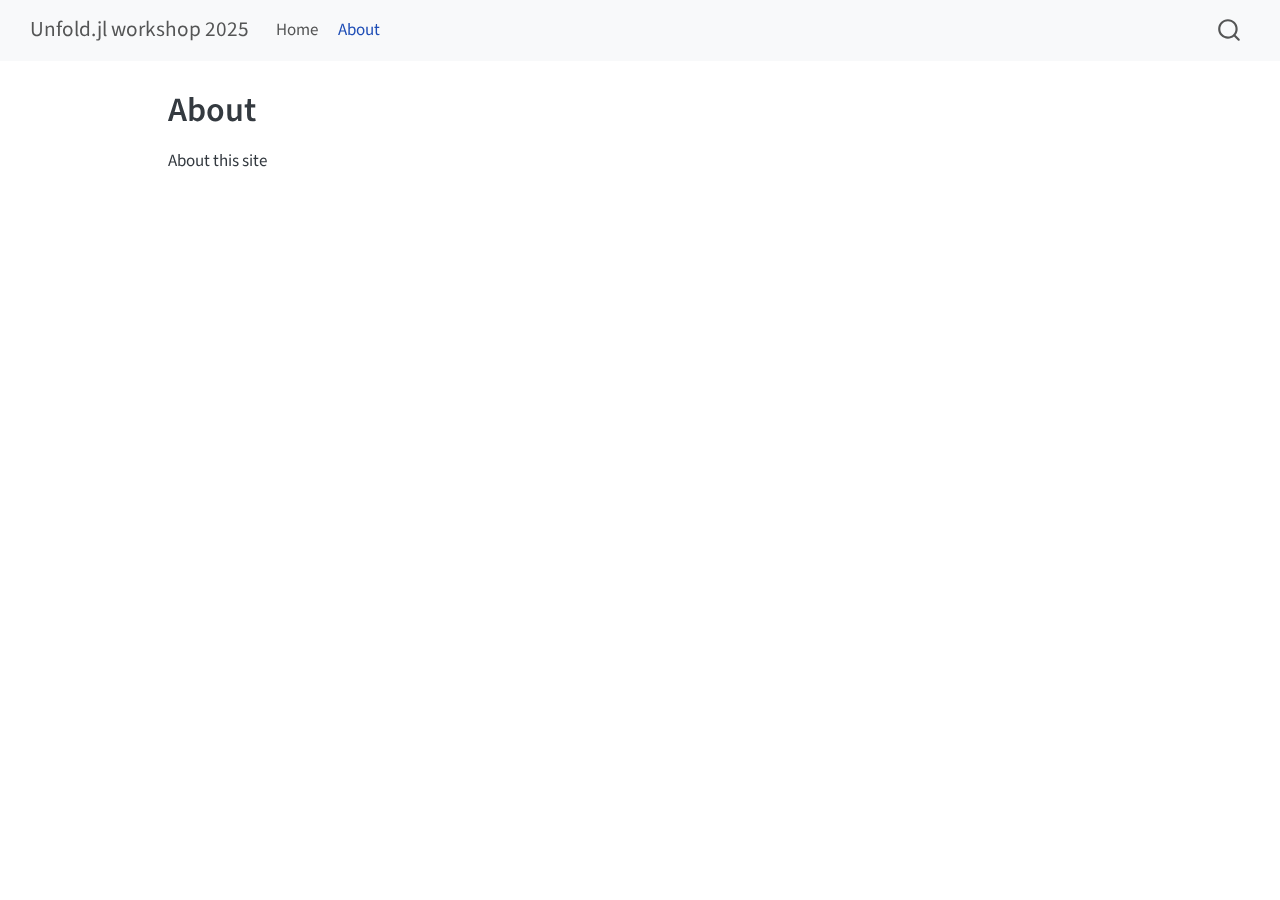
==== about.html @ 47dc727d "Built site for gh-pages" ====
<!DOCTYPE html>
<html xmlns="http://www.w3.org/1999/xhtml" lang="en" xml:lang="en"><head>

<meta charset="utf-8">
<meta name="generator" content="quarto-1.6.42">

<meta name="viewport" content="width=device-width, initial-scale=1.0, user-scalable=yes">


<title>About – Unfold.jl workshop 2025</title>
<style>
code{white-space: pre-wrap;}
span.smallcaps{font-variant: small-caps;}
div.columns{display: flex; gap: min(4vw, 1.5em);}
div.column{flex: auto; overflow-x: auto;}
div.hanging-indent{margin-left: 1.5em; text-indent: -1.5em;}
ul.task-list{list-style: none;}
ul.task-list li input[type="checkbox"] {
  width: 0.8em;
  margin: 0 0.8em 0.2em -1em; /* quarto-specific, see https://github.com/quarto-dev/quarto-cli/issues/4556 */ 
  vertical-align: middle;
}
</style>


<script src="site_libs/quarto-nav/quarto-nav.js"></script>
<script src="site_libs/quarto-nav/headroom.min.js"></script>
<script src="site_libs/clipboard/clipboard.min.js"></script>
<script src="site_libs/quarto-search/autocomplete.umd.js"></script>
<script src="site_libs/quarto-search/fuse.min.js"></script>
<script src="site_libs/quarto-search/quarto-search.js"></script>
<meta name="quarto:offset" content="./">
<script src="site_libs/quarto-html/quarto.js"></script>
<script src="site_libs/quarto-html/popper.min.js"></script>
<script src="site_libs/quarto-html/tippy.umd.min.js"></script>
<script src="site_libs/quarto-html/anchor.min.js"></script>
<link href="site_libs/quarto-html/tippy.css" rel="stylesheet">
<link href="site_libs/quarto-html/quarto-syntax-highlighting-2f5df379a58b258e96c21c0638c20c03.css" rel="stylesheet" id="quarto-text-highlighting-styles">
<script src="site_libs/bootstrap/bootstrap.min.js"></script>
<link href="site_libs/bootstrap/bootstrap-icons.css" rel="stylesheet">
<link href="site_libs/bootstrap/bootstrap-8647a4a42273f773479d27c00df3f9ed.min.css" rel="stylesheet" append-hash="true" id="quarto-bootstrap" data-mode="light">
<script id="quarto-search-options" type="application/json">{
  "location": "navbar",
  "copy-button": false,
  "collapse-after": 3,
  "panel-placement": "end",
  "type": "overlay",
  "limit": 50,
  "keyboard-shortcut": [
    "f",
    "/",
    "s"
  ],
  "show-item-context": false,
  "language": {
    "search-no-results-text": "No results",
    "search-matching-documents-text": "matching documents",
    "search-copy-link-title": "Copy link to search",
    "search-hide-matches-text": "Hide additional matches",
    "search-more-match-text": "more match in this document",
    "search-more-matches-text": "more matches in this document",
    "search-clear-button-title": "Clear",
    "search-text-placeholder": "",
    "search-detached-cancel-button-title": "Cancel",
    "search-submit-button-title": "Submit",
    "search-label": "Search"
  }
}</script>


<link rel="stylesheet" href="styles.css">
</head>

<body class="nav-fixed">

<div id="quarto-search-results"></div>
  <header id="quarto-header" class="headroom fixed-top">
    <nav class="navbar navbar-expand-lg " data-bs-theme="dark">
      <div class="navbar-container container-fluid">
      <div class="navbar-brand-container mx-auto">
    <a class="navbar-brand" href="./index.html">
    <span class="navbar-title">Unfold.jl workshop 2025</span>
    </a>
  </div>
            <div id="quarto-search" class="" title="Search"></div>
          <button class="navbar-toggler" type="button" data-bs-toggle="collapse" data-bs-target="#navbarCollapse" aria-controls="navbarCollapse" role="menu" aria-expanded="false" aria-label="Toggle navigation" onclick="if (window.quartoToggleHeadroom) { window.quartoToggleHeadroom(); }">
  <span class="navbar-toggler-icon"></span>
</button>
          <div class="collapse navbar-collapse" id="navbarCollapse">
            <ul class="navbar-nav navbar-nav-scroll me-auto">
  <li class="nav-item">
    <a class="nav-link" href="./index.html"> 
<span class="menu-text">Home</span></a>
  </li>  
  <li class="nav-item">
    <a class="nav-link active" href="./about.html" aria-current="page"> 
<span class="menu-text">About</span></a>
  </li>  
</ul>
          </div> <!-- /navcollapse -->
            <div class="quarto-navbar-tools">
</div>
      </div> <!-- /container-fluid -->
    </nav>
</header>
<!-- content -->
<div id="quarto-content" class="quarto-container page-columns page-rows-contents page-layout-article page-navbar">
<!-- sidebar -->
<!-- margin-sidebar -->
    <div id="quarto-margin-sidebar" class="sidebar margin-sidebar zindex-bottom">
        
    </div>
<!-- main -->
<main class="content" id="quarto-document-content">

<header id="title-block-header" class="quarto-title-block default">
<div class="quarto-title">
<h1 class="title">About</h1>
</div>



<div class="quarto-title-meta">

    
  
    
  </div>
  


</header>


<p>About this site</p>



</main> <!-- /main -->
<script id="quarto-html-after-body" type="application/javascript">
window.document.addEventListener("DOMContentLoaded", function (event) {
  const toggleBodyColorMode = (bsSheetEl) => {
    const mode = bsSheetEl.getAttribute("data-mode");
    const bodyEl = window.document.querySelector("body");
    if (mode === "dark") {
      bodyEl.classList.add("quarto-dark");
      bodyEl.classList.remove("quarto-light");
    } else {
      bodyEl.classList.add("quarto-light");
      bodyEl.classList.remove("quarto-dark");
    }
  }
  const toggleBodyColorPrimary = () => {
    const bsSheetEl = window.document.querySelector("link#quarto-bootstrap");
    if (bsSheetEl) {
      toggleBodyColorMode(bsSheetEl);
    }
  }
  toggleBodyColorPrimary();  
  const icon = "";
  const anchorJS = new window.AnchorJS();
  anchorJS.options = {
    placement: 'right',
    icon: icon
  };
  anchorJS.add('.anchored');
  const isCodeAnnotation = (el) => {
    for (const clz of el.classList) {
      if (clz.startsWith('code-annotation-')) {                     
        return true;
      }
    }
    return false;
  }
  const onCopySuccess = function(e) {
    // button target
    const button = e.trigger;
    // don't keep focus
    button.blur();
    // flash "checked"
    button.classList.add('code-copy-button-checked');
    var currentTitle = button.getAttribute("title");
    button.setAttribute("title", "Copied!");
    let tooltip;
    if (window.bootstrap) {
      button.setAttribute("data-bs-toggle", "tooltip");
      button.setAttribute("data-bs-placement", "left");
      button.setAttribute("data-bs-title", "Copied!");
      tooltip = new bootstrap.Tooltip(button, 
        { trigger: "manual", 
          customClass: "code-copy-button-tooltip",
          offset: [0, -8]});
      tooltip.show();    
    }
    setTimeout(function() {
      if (tooltip) {
        tooltip.hide();
        button.removeAttribute("data-bs-title");
        button.removeAttribute("data-bs-toggle");
        button.removeAttribute("data-bs-placement");
      }
      button.setAttribute("title", currentTitle);
      button.classList.remove('code-copy-button-checked');
    }, 1000);
    // clear code selection
    e.clearSelection();
  }
  const getTextToCopy = function(trigger) {
      const codeEl = trigger.previousElementSibling.cloneNode(true);
      for (const childEl of codeEl.children) {
        if (isCodeAnnotation(childEl)) {
          childEl.remove();
        }
      }
      return codeEl.innerText;
  }
  const clipboard = new window.ClipboardJS('.code-copy-button:not([data-in-quarto-modal])', {
    text: getTextToCopy
  });
  clipboard.on('success', onCopySuccess);
  if (window.document.getElementById('quarto-embedded-source-code-modal')) {
    const clipboardModal = new window.ClipboardJS('.code-copy-button[data-in-quarto-modal]', {
      text: getTextToCopy,
      container: window.document.getElementById('quarto-embedded-source-code-modal')
    });
    clipboardModal.on('success', onCopySuccess);
  }
    var localhostRegex = new RegExp(/^(?:http|https):\/\/localhost\:?[0-9]*\//);
    var mailtoRegex = new RegExp(/^mailto:/);
      var filterRegex = new RegExp("https:\/\/s-ccs\.github\.io\/workshop_unfold_2025\/");
    var isInternal = (href) => {
        return filterRegex.test(href) || localhostRegex.test(href) || mailtoRegex.test(href);
    }
    // Inspect non-navigation links and adorn them if external
 	var links = window.document.querySelectorAll('a[href]:not(.nav-link):not(.navbar-brand):not(.toc-action):not(.sidebar-link):not(.sidebar-item-toggle):not(.pagination-link):not(.no-external):not([aria-hidden]):not(.dropdown-item):not(.quarto-navigation-tool):not(.about-link)');
    for (var i=0; i<links.length; i++) {
      const link = links[i];
      if (!isInternal(link.href)) {
        // undo the damage that might have been done by quarto-nav.js in the case of
        // links that we want to consider external
        if (link.dataset.originalHref !== undefined) {
          link.href = link.dataset.originalHref;
        }
      }
    }
  function tippyHover(el, contentFn, onTriggerFn, onUntriggerFn) {
    const config = {
      allowHTML: true,
      maxWidth: 500,
      delay: 100,
      arrow: false,
      appendTo: function(el) {
          return el.parentElement;
      },
      interactive: true,
      interactiveBorder: 10,
      theme: 'quarto',
      placement: 'bottom-start',
    };
    if (contentFn) {
      config.content = contentFn;
    }
    if (onTriggerFn) {
      config.onTrigger = onTriggerFn;
    }
    if (onUntriggerFn) {
      config.onUntrigger = onUntriggerFn;
    }
    window.tippy(el, config); 
  }
  const noterefs = window.document.querySelectorAll('a[role="doc-noteref"]');
  for (var i=0; i<noterefs.length; i++) {
    const ref = noterefs[i];
    tippyHover(ref, function() {
      // use id or data attribute instead here
      let href = ref.getAttribute('data-footnote-href') || ref.getAttribute('href');
      try { href = new URL(href).hash; } catch {}
      const id = href.replace(/^#\/?/, "");
      const note = window.document.getElementById(id);
      if (note) {
        return note.innerHTML;
      } else {
        return "";
      }
    });
  }
  const xrefs = window.document.querySelectorAll('a.quarto-xref');
  const processXRef = (id, note) => {
    // Strip column container classes
    const stripColumnClz = (el) => {
      el.classList.remove("page-full", "page-columns");
      if (el.children) {
        for (const child of el.children) {
          stripColumnClz(child);
        }
      }
    }
    stripColumnClz(note)
    if (id === null || id.startsWith('sec-')) {
      // Special case sections, only their first couple elements
      const container = document.createElement("div");
      if (note.children && note.children.length > 2) {
        container.appendChild(note.children[0].cloneNode(true));
        for (let i = 1; i < note.children.length; i++) {
          const child = note.children[i];
          if (child.tagName === "P" && child.innerText === "") {
            continue;
          } else {
            container.appendChild(child.cloneNode(true));
            break;
          }
        }
        if (window.Quarto?.typesetMath) {
          window.Quarto.typesetMath(container);
        }
        return container.innerHTML
      } else {
        if (window.Quarto?.typesetMath) {
          window.Quarto.typesetMath(note);
        }
        return note.innerHTML;
      }
    } else {
      // Remove any anchor links if they are present
      const anchorLink = note.querySelector('a.anchorjs-link');
      if (anchorLink) {
        anchorLink.remove();
      }
      if (window.Quarto?.typesetMath) {
        window.Quarto.typesetMath(note);
      }
      if (note.classList.contains("callout")) {
        return note.outerHTML;
      } else {
        return note.innerHTML;
      }
    }
  }
  for (var i=0; i<xrefs.length; i++) {
    const xref = xrefs[i];
    tippyHover(xref, undefined, function(instance) {
      instance.disable();
      let url = xref.getAttribute('href');
      let hash = undefined; 
      if (url.startsWith('#')) {
        hash = url;
      } else {
        try { hash = new URL(url).hash; } catch {}
      }
      if (hash) {
        const id = hash.replace(/^#\/?/, "");
        const note = window.document.getElementById(id);
        if (note !== null) {
          try {
            const html = processXRef(id, note.cloneNode(true));
            instance.setContent(html);
          } finally {
            instance.enable();
            instance.show();
          }
        } else {
          // See if we can fetch this
          fetch(url.split('#')[0])
          .then(res => res.text())
          .then(html => {
            const parser = new DOMParser();
            const htmlDoc = parser.parseFromString(html, "text/html");
            const note = htmlDoc.getElementById(id);
            if (note !== null) {
              const html = processXRef(id, note);
              instance.setContent(html);
            } 
          }).finally(() => {
            instance.enable();
            instance.show();
          });
        }
      } else {
        // See if we can fetch a full url (with no hash to target)
        // This is a special case and we should probably do some content thinning / targeting
        fetch(url)
        .then(res => res.text())
        .then(html => {
          const parser = new DOMParser();
          const htmlDoc = parser.parseFromString(html, "text/html");
          const note = htmlDoc.querySelector('main.content');
          if (note !== null) {
            // This should only happen for chapter cross references
            // (since there is no id in the URL)
            // remove the first header
            if (note.children.length > 0 && note.children[0].tagName === "HEADER") {
              note.children[0].remove();
            }
            const html = processXRef(null, note);
            instance.setContent(html);
          } 
        }).finally(() => {
          instance.enable();
          instance.show();
        });
      }
    }, function(instance) {
    });
  }
      let selectedAnnoteEl;
      const selectorForAnnotation = ( cell, annotation) => {
        let cellAttr = 'data-code-cell="' + cell + '"';
        let lineAttr = 'data-code-annotation="' +  annotation + '"';
        const selector = 'span[' + cellAttr + '][' + lineAttr + ']';
        return selector;
      }
      const selectCodeLines = (annoteEl) => {
        const doc = window.document;
        const targetCell = annoteEl.getAttribute("data-target-cell");
        const targetAnnotation = annoteEl.getAttribute("data-target-annotation");
        const annoteSpan = window.document.querySelector(selectorForAnnotation(targetCell, targetAnnotation));
        const lines = annoteSpan.getAttribute("data-code-lines").split(",");
        const lineIds = lines.map((line) => {
          return targetCell + "-" + line;
        })
        let top = null;
        let height = null;
        let parent = null;
        if (lineIds.length > 0) {
            //compute the position of the single el (top and bottom and make a div)
            const el = window.document.getElementById(lineIds[0]);
            top = el.offsetTop;
            height = el.offsetHeight;
            parent = el.parentElement.parentElement;
          if (lineIds.length > 1) {
            const lastEl = window.document.getElementById(lineIds[lineIds.length - 1]);
            const bottom = lastEl.offsetTop + lastEl.offsetHeight;
            height = bottom - top;
          }
          if (top !== null && height !== null && parent !== null) {
            // cook up a div (if necessary) and position it 
            let div = window.document.getElementById("code-annotation-line-highlight");
            if (div === null) {
              div = window.document.createElement("div");
              div.setAttribute("id", "code-annotation-line-highlight");
              div.style.position = 'absolute';
              parent.appendChild(div);
            }
            div.style.top = top - 2 + "px";
            div.style.height = height + 4 + "px";
            div.style.left = 0;
            let gutterDiv = window.document.getElementById("code-annotation-line-highlight-gutter");
            if (gutterDiv === null) {
              gutterDiv = window.document.createElement("div");
              gutterDiv.setAttribute("id", "code-annotation-line-highlight-gutter");
              gutterDiv.style.position = 'absolute';
              const codeCell = window.document.getElementById(targetCell);
              const gutter = codeCell.querySelector('.code-annotation-gutter');
              gutter.appendChild(gutterDiv);
            }
            gutterDiv.style.top = top - 2 + "px";
            gutterDiv.style.height = height + 4 + "px";
          }
          selectedAnnoteEl = annoteEl;
        }
      };
      const unselectCodeLines = () => {
        const elementsIds = ["code-annotation-line-highlight", "code-annotation-line-highlight-gutter"];
        elementsIds.forEach((elId) => {
          const div = window.document.getElementById(elId);
          if (div) {
            div.remove();
          }
        });
        selectedAnnoteEl = undefined;
      };
        // Handle positioning of the toggle
    window.addEventListener(
      "resize",
      throttle(() => {
        elRect = undefined;
        if (selectedAnnoteEl) {
          selectCodeLines(selectedAnnoteEl);
        }
      }, 10)
    );
    function throttle(fn, ms) {
    let throttle = false;
    let timer;
      return (...args) => {
        if(!throttle) { // first call gets through
            fn.apply(this, args);
            throttle = true;
        } else { // all the others get throttled
            if(timer) clearTimeout(timer); // cancel #2
            timer = setTimeout(() => {
              fn.apply(this, args);
              timer = throttle = false;
            }, ms);
        }
      };
    }
      // Attach click handler to the DT
      const annoteDls = window.document.querySelectorAll('dt[data-target-cell]');
      for (const annoteDlNode of annoteDls) {
        annoteDlNode.addEventListener('click', (event) => {
          const clickedEl = event.target;
          if (clickedEl !== selectedAnnoteEl) {
            unselectCodeLines();
            const activeEl = window.document.querySelector('dt[data-target-cell].code-annotation-active');
            if (activeEl) {
              activeEl.classList.remove('code-annotation-active');
            }
            selectCodeLines(clickedEl);
            clickedEl.classList.add('code-annotation-active');
          } else {
            // Unselect the line
            unselectCodeLines();
            clickedEl.classList.remove('code-annotation-active');
          }
        });
      }
  const findCites = (el) => {
    const parentEl = el.parentElement;
    if (parentEl) {
      const cites = parentEl.dataset.cites;
      if (cites) {
        return {
          el,
          cites: cites.split(' ')
        };
      } else {
        return findCites(el.parentElement)
      }
    } else {
      return undefined;
    }
  };
  var bibliorefs = window.document.querySelectorAll('a[role="doc-biblioref"]');
  for (var i=0; i<bibliorefs.length; i++) {
    const ref = bibliorefs[i];
    const citeInfo = findCites(ref);
    if (citeInfo) {
      tippyHover(citeInfo.el, function() {
        var popup = window.document.createElement('div');
        citeInfo.cites.forEach(function(cite) {
          var citeDiv = window.document.createElement('div');
          citeDiv.classList.add('hanging-indent');
          citeDiv.classList.add('csl-entry');
          var biblioDiv = window.document.getElementById('ref-' + cite);
          if (biblioDiv) {
            citeDiv.innerHTML = biblioDiv.innerHTML;
          }
          popup.appendChild(citeDiv);
        });
        return popup.innerHTML;
      });
    }
  }
});
</script>
</div> <!-- /content -->




</body></html>
---- site_libs/quarto-html/tippy.css ----
.tippy-box[data-animation=fade][data-state=hidden]{opacity:0}[data-tippy-root]{max-width:calc(100vw - 10px)}.tippy-box{position:relative;background-color:#333;color:#fff;border-radius:4px;font-size:14px;line-height:1.4;white-space:normal;outline:0;transition-property:transform,visibility,opacity}.tippy-box[data-placement^=top]>.tippy-arrow{bottom:0}.tippy-box[data-placement^=top]>.tippy-arrow:before{bottom:-7px;left:0;border-width:8px 8px 0;border-top-color:initial;transform-origin:center top}.tippy-box[data-placement^=bottom]>.tippy-arrow{top:0}.tippy-box[data-placement^=bottom]>.tippy-arrow:before{top:-7px;left:0;border-width:0 8px 8px;border-bottom-color:initial;transform-origin:center bottom}.tippy-box[data-placement^=left]>.tippy-arrow{right:0}.tippy-box[data-placement^=left]>.tippy-arrow:before{border-width:8px 0 8px 8px;border-left-color:initial;right:-7px;transform-origin:center left}.tippy-box[data-placement^=right]>.tippy-arrow{left:0}.tippy-box[data-placement^=right]>.tippy-arrow:before{left:-7px;border-width:8px 8px 8px 0;border-right-color:initial;transform-origin:center right}.tippy-box[data-inertia][data-state=visible]{transition-timing-function:cubic-bezier(.54,1.5,.38,1.11)}.tippy-arrow{width:16px;height:16px;color:#333}.tippy-arrow:before{content:"";position:absolute;border-color:transparent;border-style:solid}.tippy-content{position:relative;padding:5px 9px;z-index:1}
---- site_libs/quarto-html/quarto-syntax-highlighting-2f5df379a58b258e96c21c0638c20c03.css ----
/* quarto syntax highlight colors */
:root {
  --quarto-hl-ot-color: #003B4F;
  --quarto-hl-at-color: #657422;
  --quarto-hl-ss-color: #20794D;
  --quarto-hl-an-color: #5E5E5E;
  --quarto-hl-fu-color: #4758AB;
  --quarto-hl-st-color: #20794D;
  --quarto-hl-cf-color: #003B4F;
  --quarto-hl-op-color: #5E5E5E;
  --quarto-hl-er-color: #AD0000;
  --quarto-hl-bn-color: #AD0000;
  --quarto-hl-al-color: #AD0000;
  --quarto-hl-va-color: #111111;
  --quarto-hl-bu-color: inherit;
  --quarto-hl-ex-color: inherit;
  --quarto-hl-pp-color: #AD0000;
  --quarto-hl-in-color: #5E5E5E;
  --quarto-hl-vs-color: #20794D;
  --quarto-hl-wa-color: #5E5E5E;
  --quarto-hl-do-color: #5E5E5E;
  --quarto-hl-im-color: #00769E;
  --quarto-hl-ch-color: #20794D;
  --quarto-hl-dt-color: #AD0000;
  --quarto-hl-fl-color: #AD0000;
  --quarto-hl-co-color: #5E5E5E;
  --quarto-hl-cv-color: #5E5E5E;
  --quarto-hl-cn-color: #8f5902;
  --quarto-hl-sc-color: #5E5E5E;
  --quarto-hl-dv-color: #AD0000;
  --quarto-hl-kw-color: #003B4F;
}

/* other quarto variables */
:root {
  --quarto-font-monospace: SFMono-Regular, Menlo, Monaco, Consolas, "Liberation Mono", "Courier New", monospace;
}

pre > code.sourceCode > span {
  color: #003B4F;
}

code span {
  color: #003B4F;
}

code.sourceCode > span {
  color: #003B4F;
}

div.sourceCode,
div.sourceCode pre.sourceCode {
  color: #003B4F;
}

code span.ot {
  color: #003B4F;
  font-style: inherit;
}

code span.at {
  color: #657422;
  font-style: inherit;
}

code span.ss {
  color: #20794D;
  font-style: inherit;
}

code span.an {
  color: #5E5E5E;
  font-style: inherit;
}

code span.fu {
  color: #4758AB;
  font-style: inherit;
}

code span.st {
  color: #20794D;
  font-style: inherit;
}

code span.cf {
  color: #003B4F;
  font-weight: bold;
  font-style: inherit;
}

code span.op {
  color: #5E5E5E;
  font-style: inherit;
}

code span.er {
  color: #AD0000;
  font-style: inherit;
}

code span.bn {
  color: #AD0000;
  font-style: inherit;
}

code span.al {
  color: #AD0000;
  font-style: inherit;
}

code span.va {
  color: #111111;
  font-style: inherit;
}

code span.bu {
  font-style: inherit;
}

code span.ex {
  font-style: inherit;
}

code span.pp {
  color: #AD0000;
  font-style: inherit;
}

code span.in {
  color: #5E5E5E;
  font-style: inherit;
}

code span.vs {
  color: #20794D;
  font-style: inherit;
}

code span.wa {
  color: #5E5E5E;
  font-style: italic;
}

code span.do {
  color: #5E5E5E;
  font-style: italic;
}

code span.im {
  color: #00769E;
  font-style: inherit;
}

code span.ch {
  color: #20794D;
  font-style: inherit;
}

code span.dt {
  color: #AD0000;
  font-style: inherit;
}

code span.fl {
  color: #AD0000;
  font-style: inherit;
}

code span.co {
  color: #5E5E5E;
  font-style: inherit;
}

code span.cv {
  color: #5E5E5E;
  font-style: italic;
}

code span.cn {
  color: #8f5902;
  font-style: inherit;
}

code span.sc {
  color: #5E5E5E;
  font-style: inherit;
}

code span.dv {
  color: #AD0000;
  font-style: inherit;
}

code span.kw {
  color: #003B4F;
  font-weight: bold;
  font-style: inherit;
}

.prevent-inlining {
  content: "</";
}

/*# sourceMappingURL=35eb38a806ee71ea6d2563be2308c832.css.map */
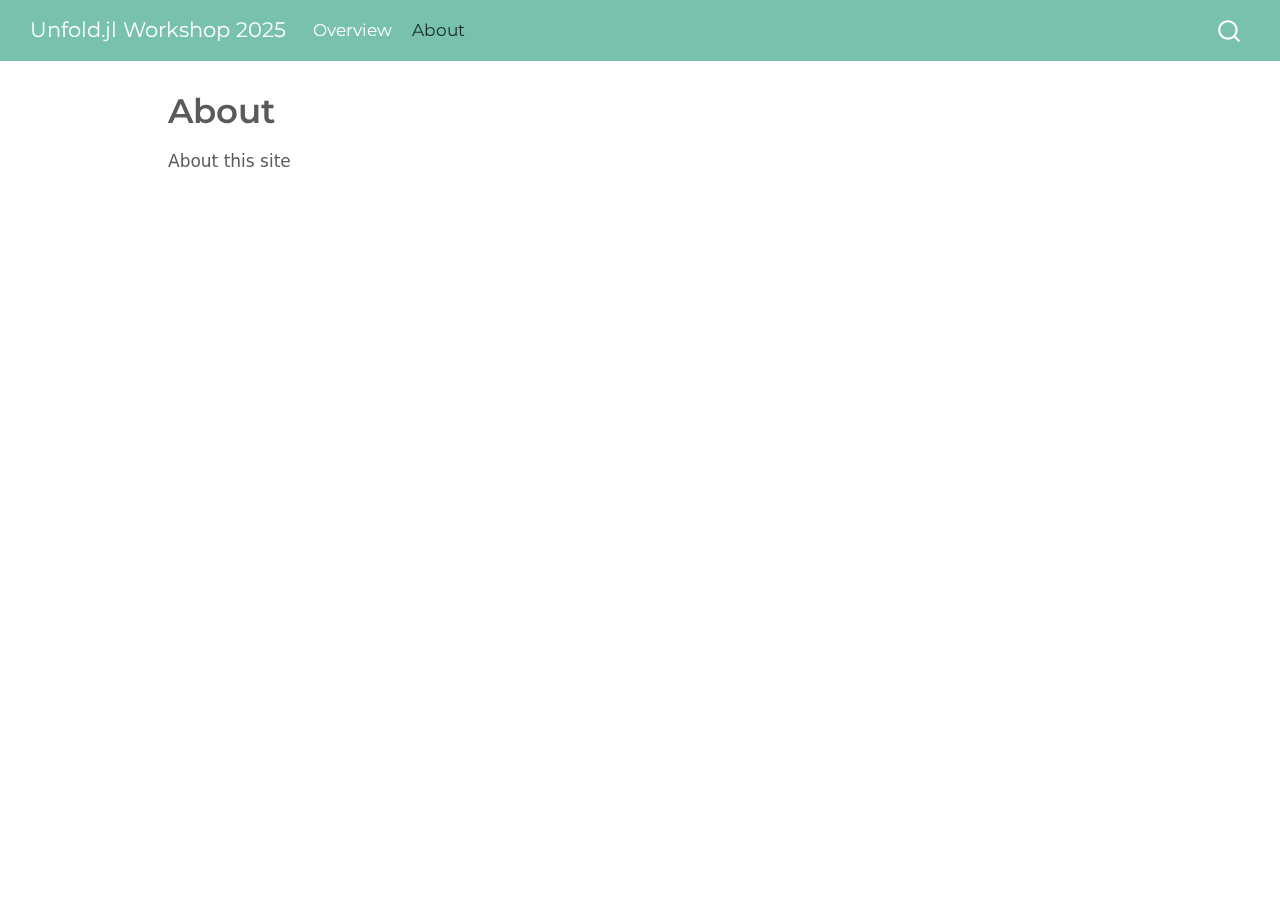
==== commit c00f95b4: "Built site for gh-pages" ====
--- a/about.html
+++ b/about.html
@@ -7,7 +7,7 @@
 <meta name="viewport" content="width=device-width, initial-scale=1.0, user-scalable=yes">
 
 
-<title>About – Unfold.jl workshop 2025</title>
+<title>About – Unfold.jl Workshop 2025</title>
 <style>
 code{white-space: pre-wrap;}
 span.smallcaps{font-variant: small-caps;}
@@ -38,7 +38,7 @@
 <link href="site_libs/quarto-html/quarto-syntax-highlighting-2f5df379a58b258e96c21c0638c20c03.css" rel="stylesheet" id="quarto-text-highlighting-styles">
 <script src="site_libs/bootstrap/bootstrap.min.js"></script>
 <link href="site_libs/bootstrap/bootstrap-icons.css" rel="stylesheet">
-<link href="site_libs/bootstrap/bootstrap-8647a4a42273f773479d27c00df3f9ed.min.css" rel="stylesheet" append-hash="true" id="quarto-bootstrap" data-mode="light">
+<link href="site_libs/bootstrap/bootstrap-00ab21ae30b289d2bb57bbc7a98335af.min.css" rel="stylesheet" append-hash="true" id="quarto-bootstrap" data-mode="light">
 <script id="quarto-search-options" type="application/json">{
   "location": "navbar",
   "copy-button": false,
@@ -79,7 +79,7 @@
       <div class="navbar-container container-fluid">
       <div class="navbar-brand-container mx-auto">
     <a class="navbar-brand" href="./index.html">
-    <span class="navbar-title">Unfold.jl workshop 2025</span>
+    <span class="navbar-title">Unfold.jl Workshop 2025</span>
     </a>
   </div>
             <div id="quarto-search" class="" title="Search"></div>
@@ -90,7 +90,7 @@
             <ul class="navbar-nav navbar-nav-scroll me-auto">
   <li class="nav-item">
     <a class="nav-link" href="./index.html"> 
-<span class="menu-text">Home</span></a>
+<span class="menu-text">Overview</span></a>
   </li>  
   <li class="nav-item">
     <a class="nav-link active" href="./about.html" aria-current="page"> 
